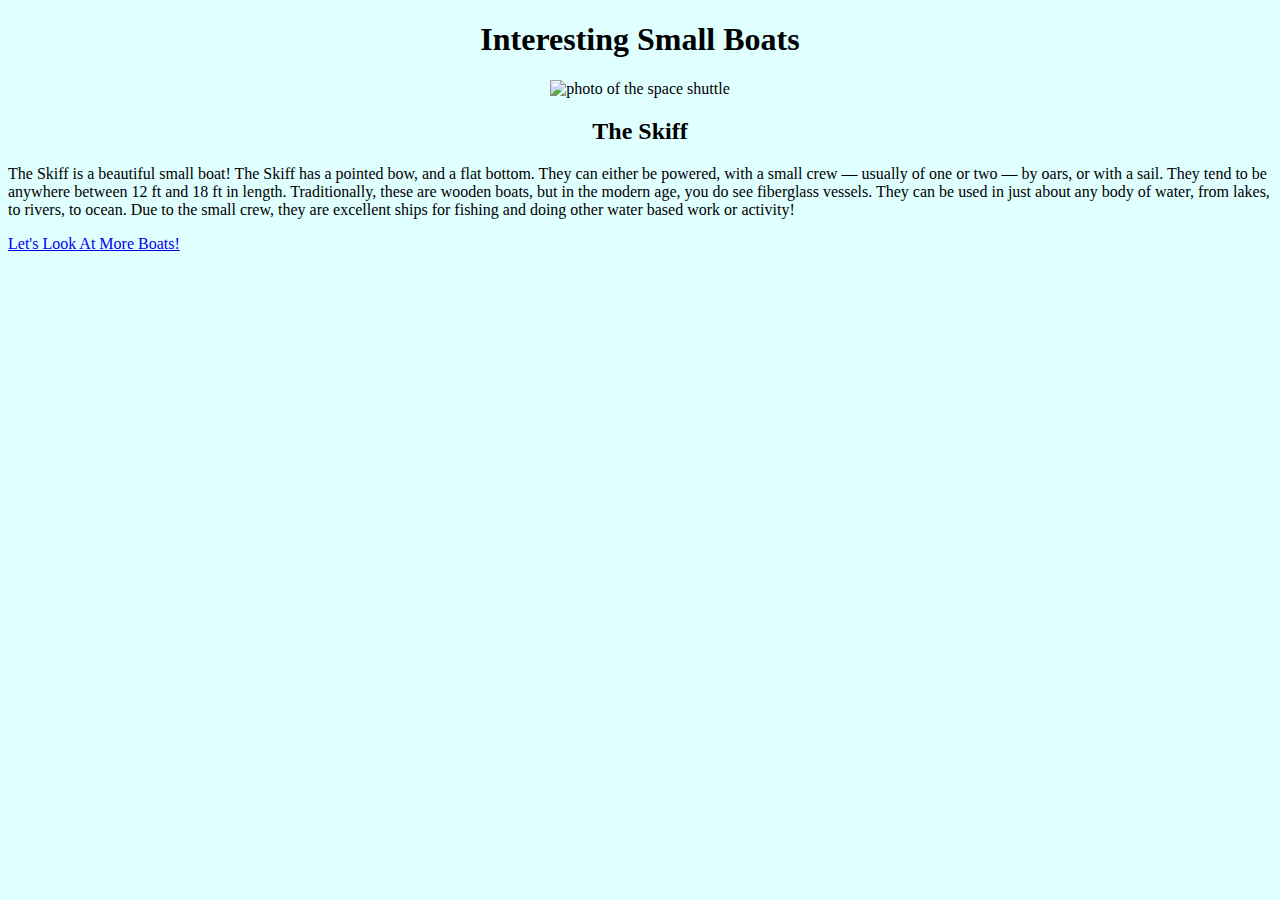
==== Week_02/smallBoats/index.html @ 3ab78c43 "Second version of Boats Website" ====
<!-- Jorge M., 2022-9-14 - 2022-9-
	 Small Boat Website
	 Colors from: [ https://htmlcolorcodes.com/color-names/ ]
	 Image from: [ https://pixabay.com/ ] -->
	 
<!DOCTYPE html>														<!-- Doctype -->

<html lang="en">													<!-- HTML Tag -->
	<head>															<!-- Head Tag -->
		<meta charset="utf-8">										<!-- Meta Tag -->
		<title>Small Boats</title>									<!-- Title Tag -->
	</head>
	<body bgcolor = 'LightCyan'>									<!-- Body, color LightCyan -->
		<center><h1 id = 'Title'>Interesting Small Boats</h1>		<!-- Header 1 -->
		<img src="images/space_shuttle.jpg" alt="photo of the space shuttle" width = '400' height = '300'></img>
		<h2 id = 'Skiff'>The Skiff</h2></center>					<!-- Header 2 -->
		<p>The Skiff is a beautiful small boat! The Skiff has a pointed bow, and a flat bottom. 
		They can either be powered, with a small crew — usually of one or two —  by oars, or with a sail. 
		They tend to be anywhere between 12 ft and 18 ft in length. Traditionally, these are wooden boats, 
		but in the modern age, you do see fiberglass vessels. They can be used in just about any body of 
		water, from lakes, to rivers, to ocean. Due to the small crew, they are excellent ships for fishing 
		and doing other water based work or activity!</p>			<!-- Paragraph -->
		<a href="boatTwo/boatTwo.html">Let's Look At More Boats!</a>	<!-- Anchor -->
	</body>
</html>
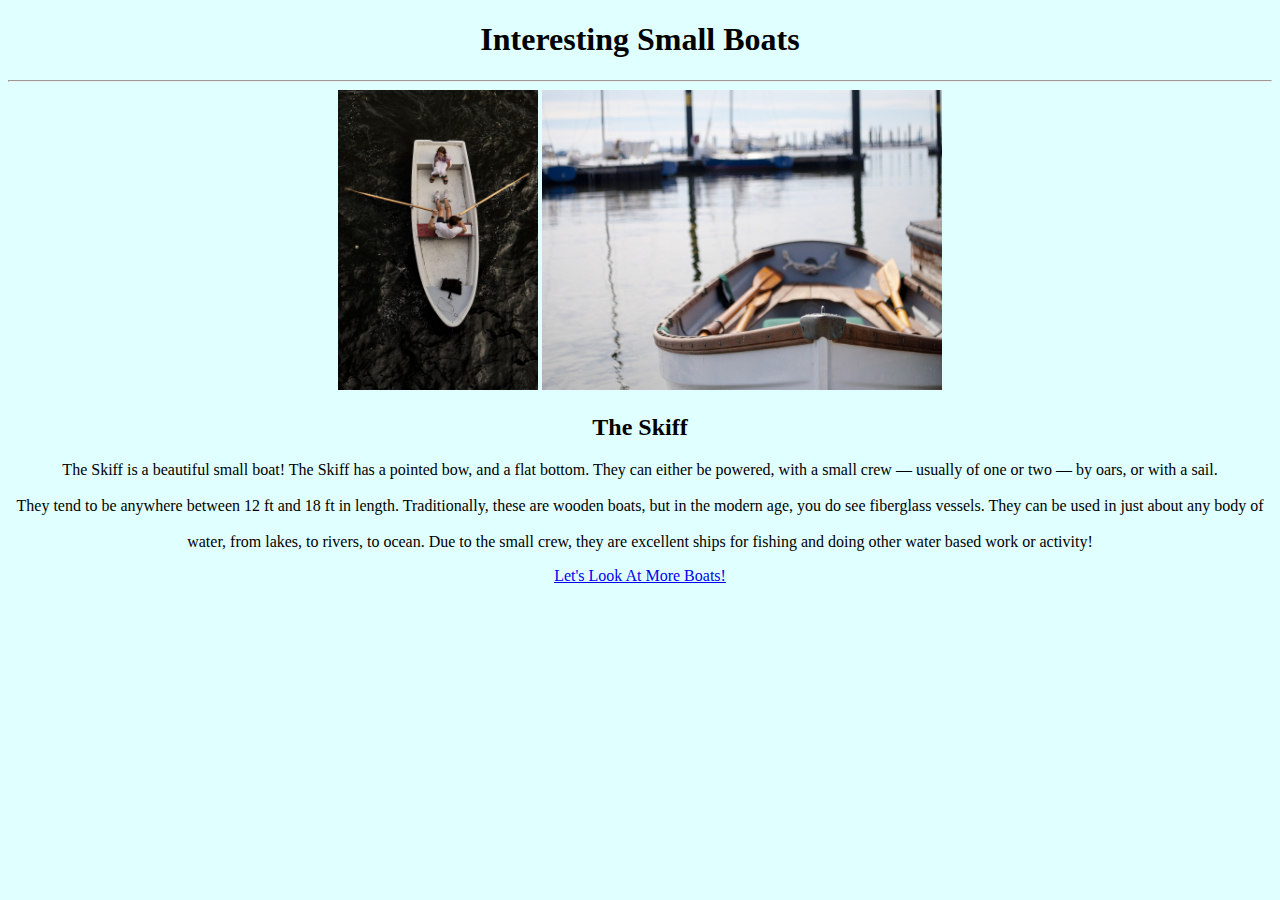
==== commit a7309883: "Merge pull request #2 from Impmon51/Week_02" ====
--- a/Week_02/smallBoats/index.html
+++ b/Week_02/smallBoats/index.html
@@ -1,7 +1,10 @@
 <!-- Jorge M., 2022-9-14 - 2022-9-
 	 Small Boat Website
-	 Colors from: [ https://htmlcolorcodes.com/color-names/ ]
-	 Image from: [ https://pixabay.com/ ] -->
+	 Works Cited:
+	 "Boat Rowing River - Free photo on Pixabay." danielkirsch, 14 September 2019, https://pixabay.com/photos/boat-rowing-river-rowing-boat-4474975/. Accessed 15 September, 2022.
+	 "Color Names — HTML Color Codes." Dixon & Moe, 2022, https://htmlcolorcodes.com/color-names/. Accessed 14 September, 2022.
+	 "Rowboat Paddles Boat - Free photo on Pixabay." Boatswain, 8 May. 2015, https://pixabay.com/photos/rowboat-paddles-boat-water-sea-756934/. Accessed 15 September, 2022.
+	 "Skiff - Wikipedia." Wikipedia, the free encyclopedia, 1 September. 2022, https://en.wikipedia.org/wiki/Skiff. Accessed 15, 2022. -->
 	 
 <!DOCTYPE html>														<!-- Doctype -->
 
@@ -11,15 +14,16 @@
 		<title>Small Boats</title>									<!-- Title Tag -->
 	</head>
 	<body bgcolor = 'LightCyan'>									<!-- Body, color LightCyan -->
-		<center><h1 id = 'Title'>Interesting Small Boats</h1>		<!-- Header 1 -->
-		<img src="images/space_shuttle.jpg" alt="photo of the space shuttle" width = '400' height = '300'></img>
-		<h2 id = 'Skiff'>The Skiff</h2></center>					<!-- Header 2 -->
+		<center><h1 id = 'Title'>Interesting Small Boats</h1><hr>	<!-- Header 1 -->
+		<img src="images/boat-gce2814431_1280.jpg" alt="Top-down Photo of Skiff" height = '300'></img>
+		<img src="images/rowboat-g3e8aac0ee_1280.jpg" alt="Close-up Photo of Skiff" width = '400' height = '300'></img>
+		<h2 id = 'Skiff'>The Skiff</h2>								<!-- Header 2 -->
 		<p>The Skiff is a beautiful small boat! The Skiff has a pointed bow, and a flat bottom. 
-		They can either be powered, with a small crew — usually of one or two —  by oars, or with a sail. 
+		They can either be powered, with a small crew — usually of one or two —  by oars, or with a sail. <br></br>
 		They tend to be anywhere between 12 ft and 18 ft in length. Traditionally, these are wooden boats, 
-		but in the modern age, you do see fiberglass vessels. They can be used in just about any body of 
+		but in the modern age, you do see fiberglass vessels. They can be used in just about any body of <br></br>
 		water, from lakes, to rivers, to ocean. Due to the small crew, they are excellent ships for fishing 
 		and doing other water based work or activity!</p>			<!-- Paragraph -->
-		<a href="boatTwo/boatTwo.html">Let's Look At More Boats!</a>	<!-- Anchor -->
+		<a href="boatTwo/boatTwo.html">Let's Look At More Boats!</a></center>	<!-- Anchor -->
 	</body>
 </html>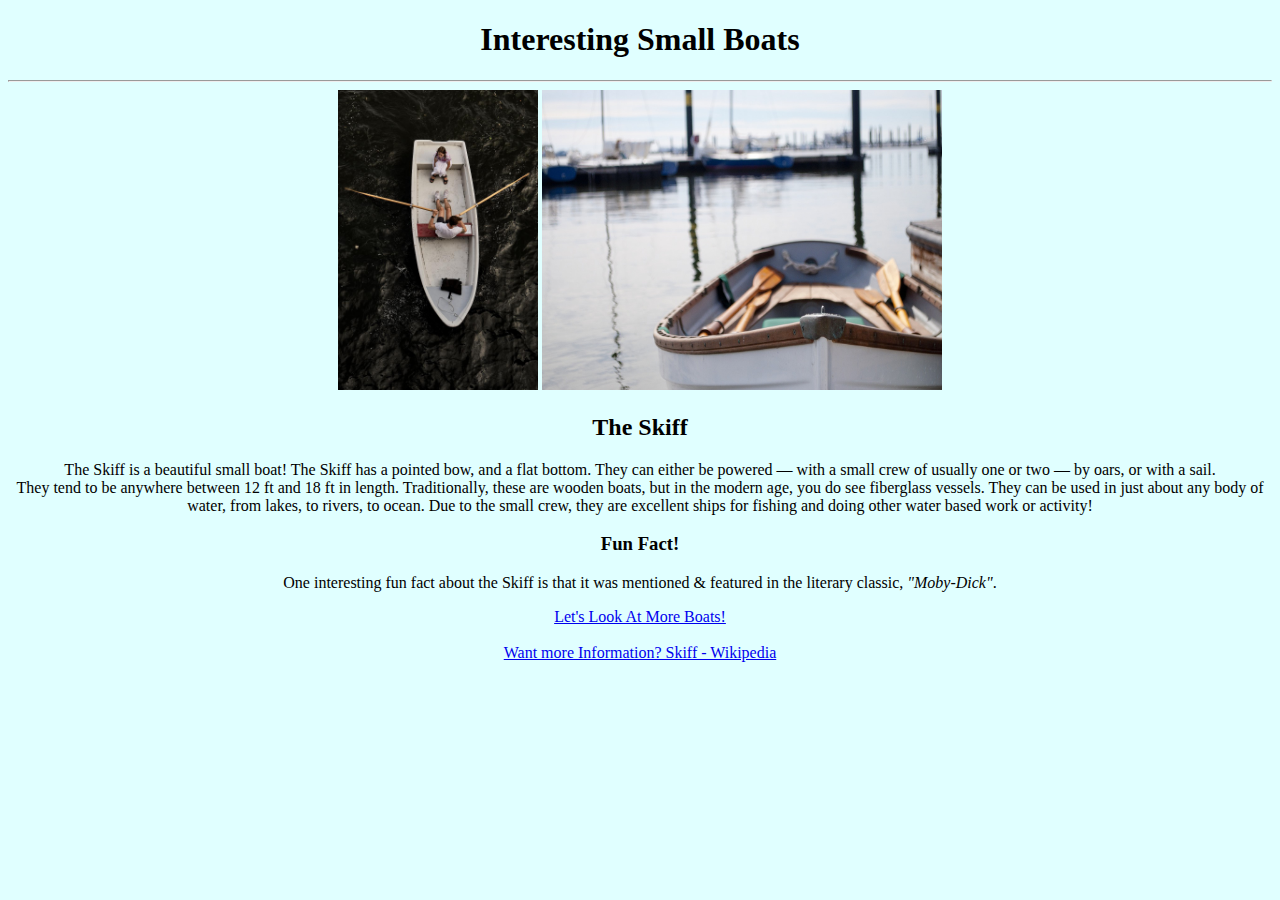
==== commit d4cc5cd0: "Final Version of Site" ====
--- a/Week_02/smallBoats/index.html
+++ b/Week_02/smallBoats/index.html
@@ -1,8 +1,8 @@
-<!-- Jorge M., 2022-9-14 - 2022-9-
+<!-- Jorge M., 2022-9-14 - 2022-9-18
 	 Small Boat Website
 	 Works Cited:
 	 "Boat Rowing River - Free photo on Pixabay." danielkirsch, 14 September 2019, https://pixabay.com/photos/boat-rowing-river-rowing-boat-4474975/. Accessed 15 September, 2022.
-	 "Color Names — HTML Color Codes." Dixon & Moe, 2022, https://htmlcolorcodes.com/color-names/. Accessed 14 September, 2022.
+	 "Color Names — HTlorML Co Codes." Dixon & Moe, 2022, https://htmlcolorcodes.com/color-names/. Accessed 14 September, 2022.
 	 "Rowboat Paddles Boat - Free photo on Pixabay." Boatswain, 8 May. 2015, https://pixabay.com/photos/rowboat-paddles-boat-water-sea-756934/. Accessed 15 September, 2022.
 	 "Skiff - Wikipedia." Wikipedia, the free encyclopedia, 1 September. 2022, https://en.wikipedia.org/wiki/Skiff. Accessed 15, 2022. -->
 	 
@@ -13,17 +13,29 @@
 		<meta charset="utf-8">										<!-- Meta Tag -->
 		<title>Small Boats</title>									<!-- Title Tag -->
 	</head>
-	<body bgcolor = 'LightCyan'>									<!-- Body, color LightCyan -->
-		<center><h1 id = 'Title'>Interesting Small Boats</h1><hr>	<!-- Header 1 -->
-		<img src="images/boat-gce2814431_1280.jpg" alt="Top-down Photo of Skiff" height = '300'></img>
-		<img src="images/rowboat-g3e8aac0ee_1280.jpg" alt="Close-up Photo of Skiff" width = '400' height = '300'></img>
-		<h2 id = 'Skiff'>The Skiff</h2>								<!-- Header 2 -->
+	
+	<body bgcolor='LightCyan'>										<!-- Body, color LightCyan -->
+		<center><h1 id='webTitle'>Interesting Small Boats</h1><hr>	<!-- Header 1 -->
+		
+		<img src="images/boat-gce2814431_1280.jpg" alt="Top-down Photo of Skiff" height = '300' />
+		<img src="images/rowboat-g3e8aac0ee_1280.jpg" alt="Close-up Photo of Skiff" width = '400' height = '300' />
+		
+		<h2 id='skiffTitle'>The Skiff</h2>							<!-- Header 2 -->
+		
 		<p>The Skiff is a beautiful small boat! The Skiff has a pointed bow, and a flat bottom. 
-		They can either be powered, with a small crew — usually of one or two —  by oars, or with a sail. <br></br>
+		They can either be powered — with a small crew of usually one or two —  by oars, or with a sail. <br>
 		They tend to be anywhere between 12 ft and 18 ft in length. Traditionally, these are wooden boats, 
-		but in the modern age, you do see fiberglass vessels. They can be used in just about any body of <br></br>
+		but in the modern age, you do see fiberglass vessels. They can be used in just about any body of <br>
 		water, from lakes, to rivers, to ocean. Due to the small crew, they are excellent ships for fishing 
 		and doing other water based work or activity!</p>			<!-- Paragraph -->
-		<a href="boatTwo/boatTwo.html">Let's Look At More Boats!</a></center>	<!-- Anchor -->
+		
+		<h3 id='funFact'>Fun Fact!</h3>								<!-- Header 3 -->
+		
+		<p>One interesting fun fact about the Skiff is that it was mentioned & 
+		featured in the literary classic, <em>"Moby-Dick"</em>.</p>	<!-- Paragraph -->
+		
+		<a href="boatTwo/boatTwo.html">Let's Look At More Boats!</a><br><br>	<!-- Anchor -->
+		<a href="https://en.wikipedia.org/wiki/Skiff">Want more Information? Skiff - Wikipedia</a></center>	<!-- Anchor -->
+		<br><br><br>									<!-- Just some space -->
 	</body>
 </html>